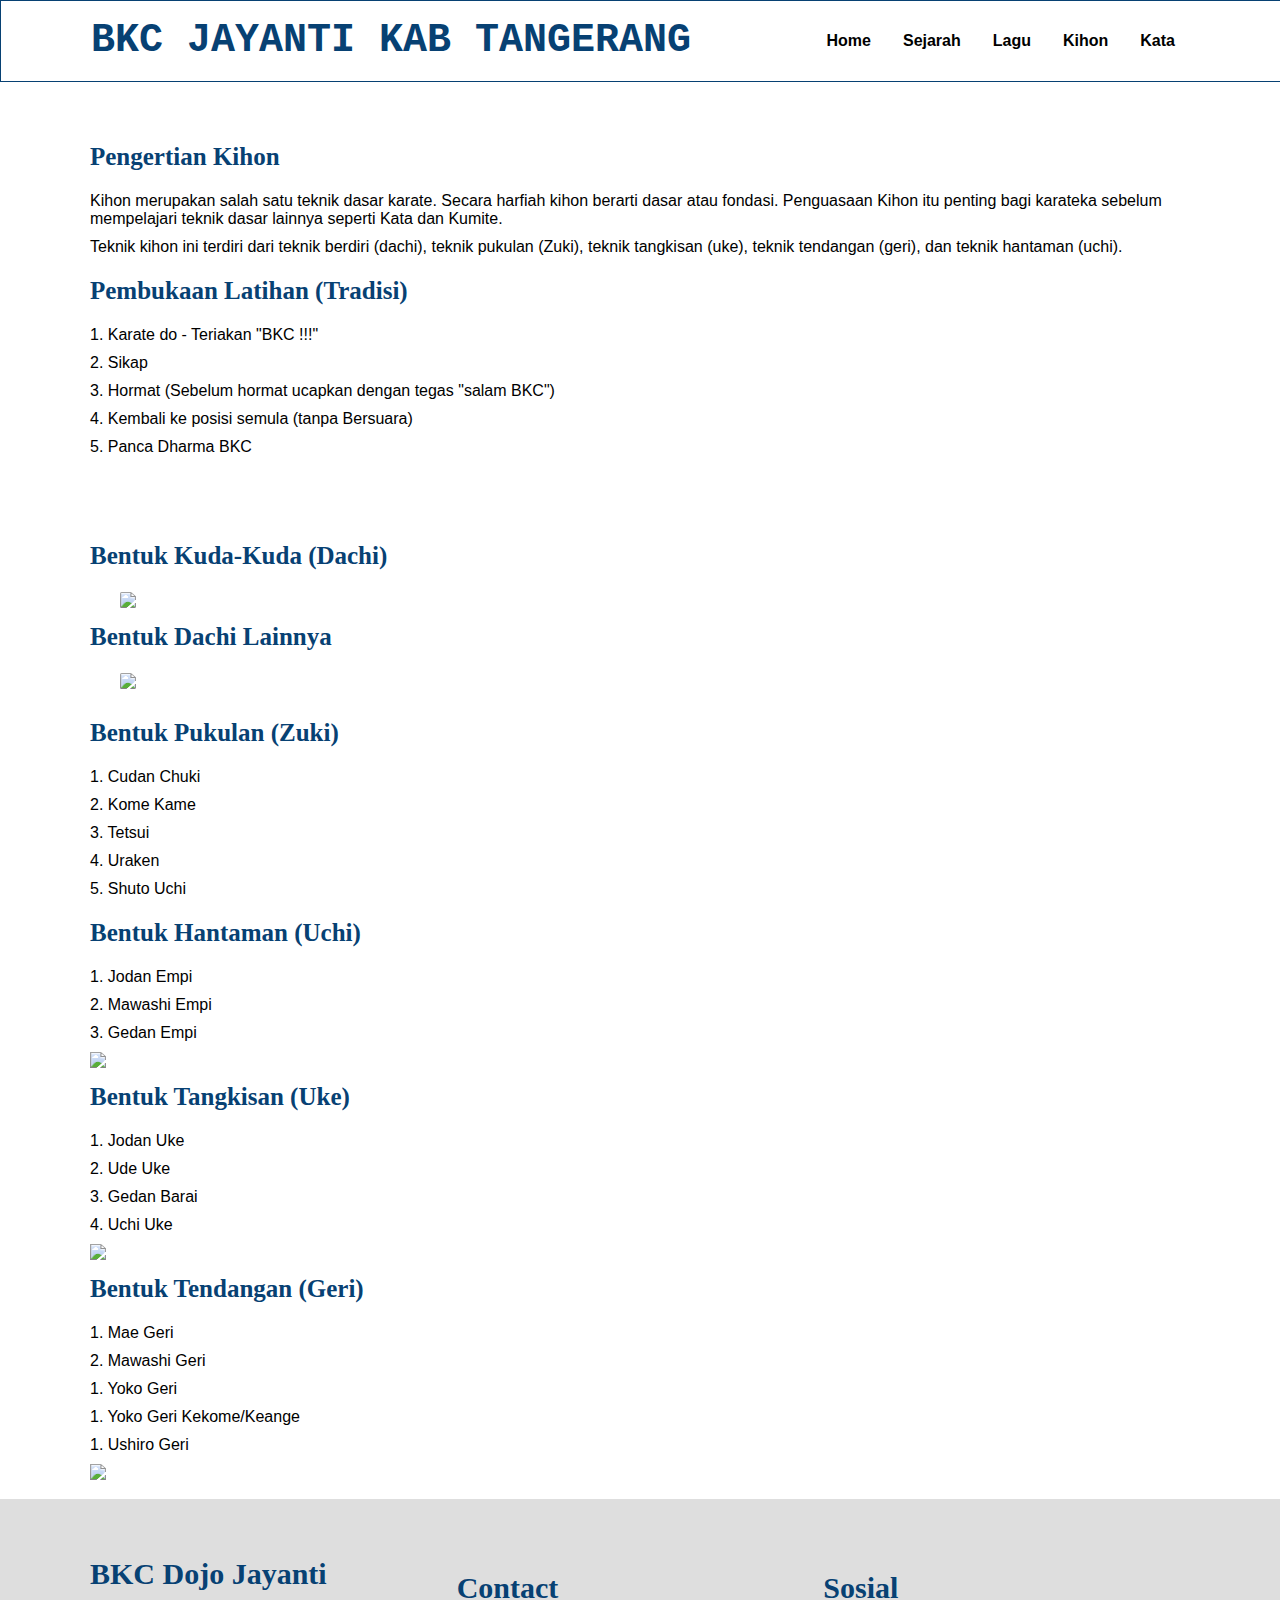
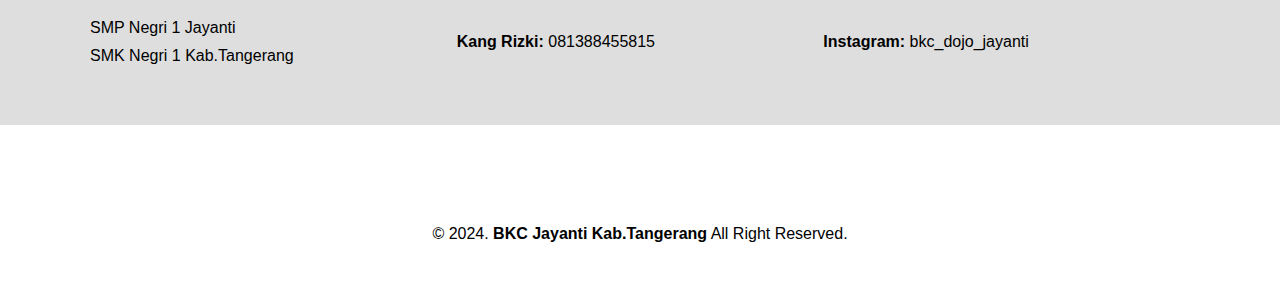
==== kihon.html @ 6ba190b0 "Add files via upload" ====
<!DOCTYPE html>
<html lang="en">
<head>
    <meta charset="UTF-8">
    <meta name="viewport" content="width=device-width, initial-scale=1.0">
    <title>BKC Jayanti</title>
    <link rel="stylesheet" href="styles.css">
</head>
<body>
    <nav>
        <div class="wrapper">
            <div class="logo"><a href="">BKC JAYANTI KAB TANGERANG</a></div>
            <div class="menu">
                <ul>
                    <li><a href="index.html">Home</a></li>
                    <li><a href="sejarah.html">Sejarah</a></li>
                    <li><a href="lagu.html">Lagu</a></li>
                    <li><a href="kihon.html">Kihon</a></li>
                    <li><a href="kata.html">Kata</a></li>
                </ul>
            </div>
        </div>
    </nav>
    <div class="wrapper">
        <section id="home">
            <div class="kolom">
                <h2>Pengertian Kihon</h2>
                <p>Kihon merupakan salah satu teknik dasar karate. Secara harfiah kihon berarti dasar atau fondasi. Penguasaan Kihon itu penting bagi karateka sebelum mempelajari teknik dasar lainnya seperti Kata dan Kumite.</p>
                <p>Teknik kihon ini terdiri dari teknik berdiri (dachi), teknik pukulan (Zuki), teknik tangkisan (uke), teknik tendangan (geri), dan teknik hantaman (uchi).</p>
                <h2>Pembukaan Latihan (Tradisi)</h2>
                <p>1. Karate do - Teriakan "BKC !!!"</p>
                <p>2. Sikap</p>
                <p>3. Hormat (Sebelum hormat ucapkan dengan tegas "salam BKC")</p>
                <p>4. Kembali ke posisi semula (tanpa Bersuara)</p>
                <p>5. Panca Dharma BKC</p>
            </div>
        </section>
   
    <section id="panca">
        <div class="kudakuda">
            <h2>Bentuk Kuda-Kuda (Dachi)</h2>
            <img src="E:\lagu BKC\kuda kuda bkc.jpg"/>
            <h2>Bentuk Dachi Lainnya</h2>
            <img src="E:\lagu BKC\kuda2.png"/>
        </div>
        </section>

        <section id="panca">
            <div class="kihon">
                <h2>Bentuk Pukulan (Zuki)</h2>
                <p>1. Cudan Chuki</p>
                <p>2. Kome Kame</p>
                <p>3. Tetsui</p>
                <p>4. Uraken</p>
                <p>5. Shuto Uchi</p>
                <h2>Bentuk Hantaman (Uchi)</h2>
                <p>1. Jodan Empi</p>
                <p>2. Mawashi Empi</p>
                <p>3. Gedan Empi</p>
                <div class="pukulan">
                    <img src="E:\lagu BKC\Zuki-atau-Pukulan.jpg"/>
                </div>
                <h2>Bentuk Tangkisan (Uke)</h2>
                <p>1. Jodan Uke</p>
                <p>2. Ude Uke</p>
                <p>3. Gedan Barai</p>
                <p>4. Uchi Uke</p>
                <div class="tangkisan">
                    <img src="E:\lagu BKC\uke.jpeg"/>
                </div>
                <h2>Bentuk Tendangan (Geri)</h2>
                <p>1. Mae Geri</p>
                <p>2. Mawashi Geri</p>
                <p>1. Yoko Geri</p>
                <p>1. Yoko Geri Kekome/Keange</p>
                <p>1. Ushiro Geri</p>
                <div class="tendangan">
                    <img src="E:\lagu BKC\geri.jpeg"/>
                </div>
            </div>
            </section>
    </div>

    <div id="kontak">
        <div class="wrapper">
            <div class="footer">
                <div class="footer-section">
                    <h3>BKC Dojo Jayanti</h3>
                    <p>SMP Negri 1 Jayanti</p>
                    <p>SMK Negri 1 Kab.Tangerang</p>
                </div>
                <div class="footer-section">
                    <h3>Contact</h3>
                    <p><b>Kang Rizki: </b>081388455815</p>
                </div>
                <div class="footer-section">
                    <h3>Sosial</h3>
                    <p><b>Instagram: </b>bkc_dojo_jayanti</p>
                </div>
            </div>
        </div>
    </div>

    <div id="copyright">
        <div class="wrapper">
            &copy; 2024. <b>BKC Jayanti Kab.Tangerang</b> All Right Reserved.
        </div>
    </div>
</body>
</html>
---- styles.css ----
*{
    text-decoration: none;
    margin: 0px;
    padding: 0px; 
}

body {
    margin: 0px;
    padding: 0px;
    font-family: "Open Sans",sans-serif;
}

.wrapper {
    width: 1100px;
    margin: auto;
    position: relative;
}

.logo a{
    font-size: 40px;
    font-weight: 800;
    float: left;
    font-family: courier;
    color: #074173;
}

.menu {
    float: right;
}

nav {
    width: 100%;
    margin: auto;
    display: flex;
    line-height: 80px;
    position: sticky;
    position: -webkit-sticky;
    top: 0;
    background: #ffffff;
    z-index: 1;
    border: 1px solid #074173;
}

nav ul {
    list-style-type: none;
    margin: 0;
    padding: 0;
    overflow: hidden;
}

nav ul li {
    float: left;
}

nav ul li a {
    color: black;
    font-weight: bold;
    text-align: center;
    padding: 0px 16px 0px 16px;
    text-decoration: none;
}

nav ul li a:hover {
    text-decoration: underline;
}

section {
    margin: auto;
    display: flex;
    margin-bottom: 15px;
}

.kolom {
    margin-top: 50px;
    margin-bottom: 50px;
}

.kolom .deskripsi {
    font-size: 20px;
    font-weight: bold;
    font-family: "comic sans ms";
    color: #074173;
}
h2 {
    font-family: "comic sans ms";
    font-weight: 800;
    font-size: 25px;
    margin-bottom: 1px;
    color: #074173;
    width: 100%;
    line-height: 50px;
}

p{
    margin: 10px 0px 10px 0px;
}

.foto img {
    width: 100%;
    border-radius: 10%;
    margin-top: 100px;
    margin-right: 100px;
    margin-left: 30px;
}

.kudakuda img {
    width: 50%;
    border-radius: 10%;
    margin-top: 10px;
    margin-right: 100px;
    margin-left: 30px;
}

.tendangan img {
    width: 100%;
}

.tangkisan img {
    width: 100%;
}
.pukulan img {
    width: 100%;
}

.kudakuda img {
    width: 70%;
}

#kontak {
    background: #dedede;
    padding: 50px 0px 50px 0px;
}

.footer {
    width: 100%;
    position: relative;
    display: flex;
    margin: auto;
}

.footer-section {
    width: 100%;
    margin: auto;
}

h3{
    font-family: "comic sans ms";
    font-weight: 800;
    font-size: 30px;
    margin-bottom: 20px;
    color: #074173;
    width: 100%;
    line-height: 50px;
}

.kolom li a {
    color: black;
    font-weight: bold;
    text-align: center;
    padding: 0px 16px 0px 16px;
    text-decoration: none;
}

.kolom li a:hover {
    text-decoration: underline;
}

#copyright {
    text-align: center;
    width: 100%;
    padding: 50px 0px 50px 0px;
    margin-top: 50px;
}

.logo img {
    width: 100%;
    margin-top: 100px;
    margin-right: 100px;
}

.fotokang img {
    margin-top: 50px;
    border-radius: 10%;
}

@media screen and (max-width: 991.98px) {
    .wrapper {
        width: 90%;
    }
    .logo a {
        display: block;
        width: 100%;
        text-align: center;
    }

    nav .menu {
        width: 100%;
        margin: 0;
    }

    nav .menu ul {
        text-align: center;
        margin: auto;
        line-height: 60px;
    }

    nav .menu ul li {
        display: inline-block;
        float: none;
    }

    section {
        display: block;
        width: 100%;
        height: auto;
    }
    section img {
        display: block;
    }
}
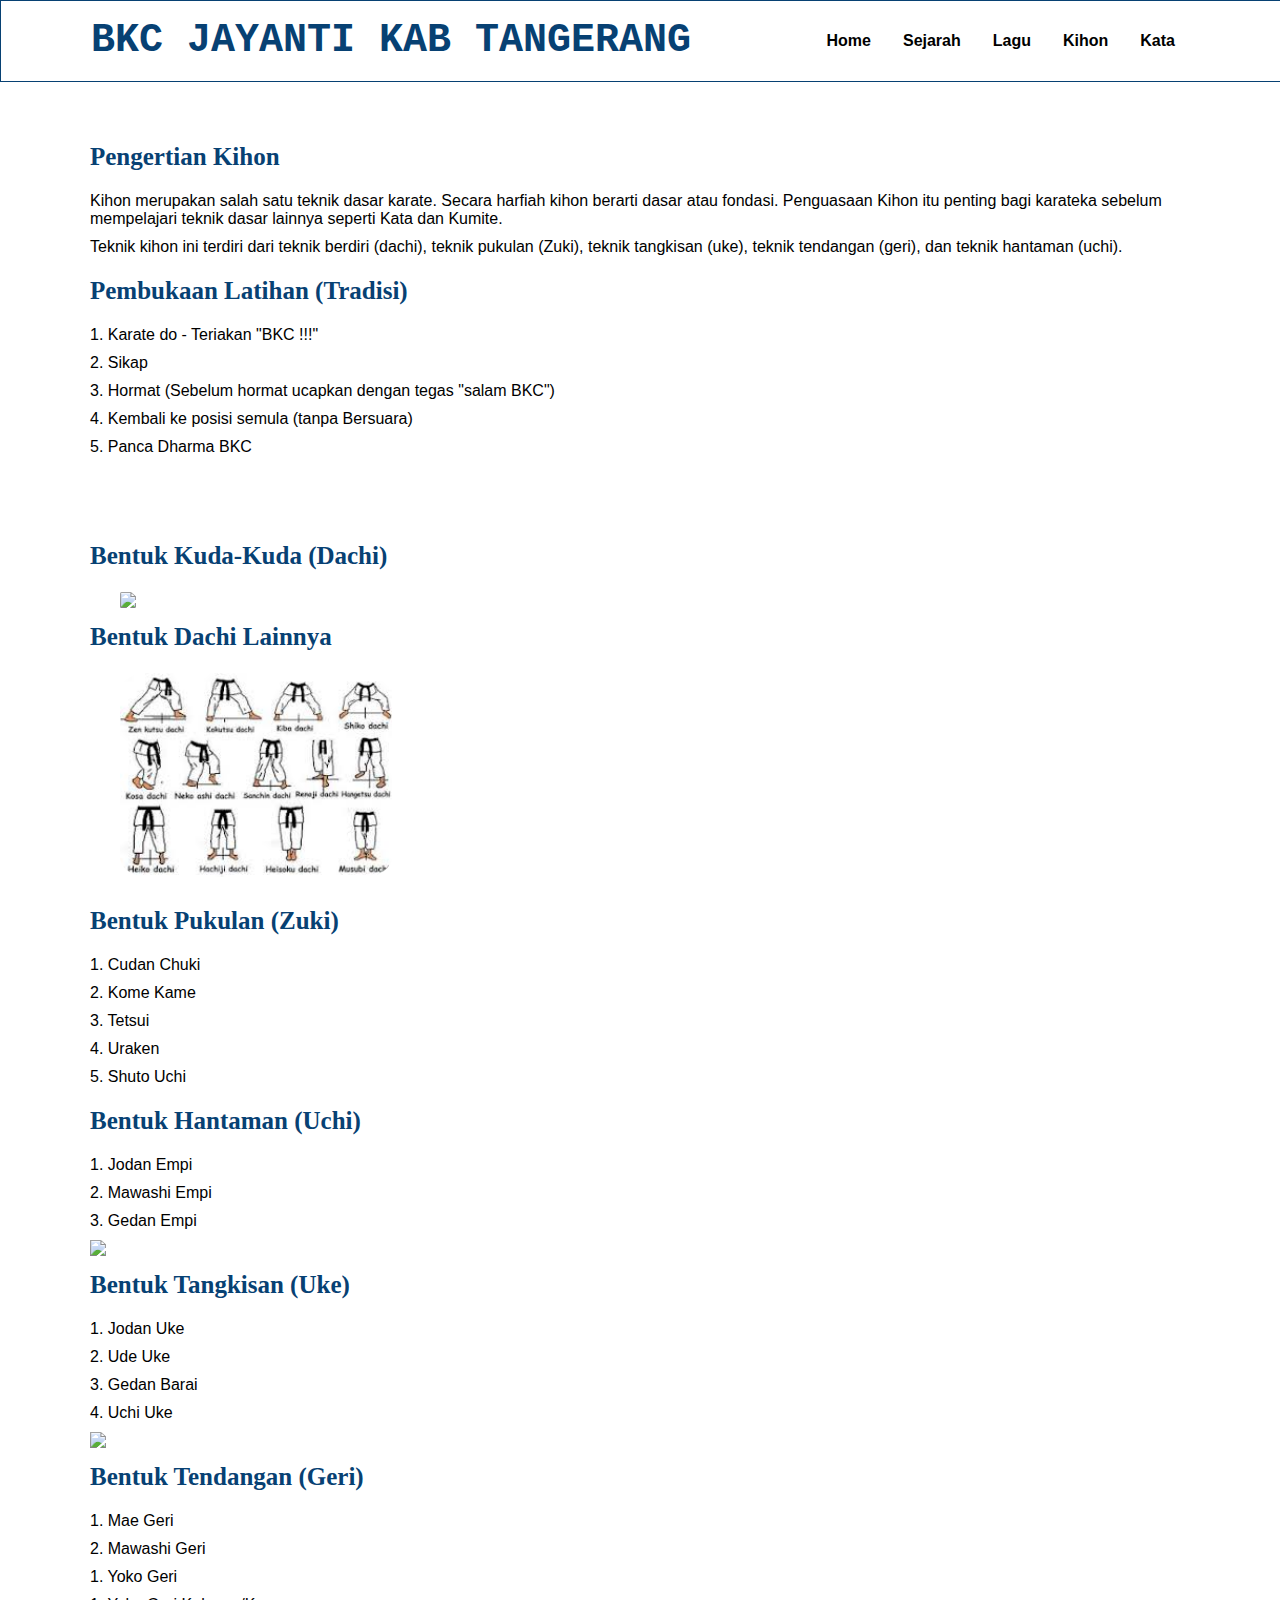
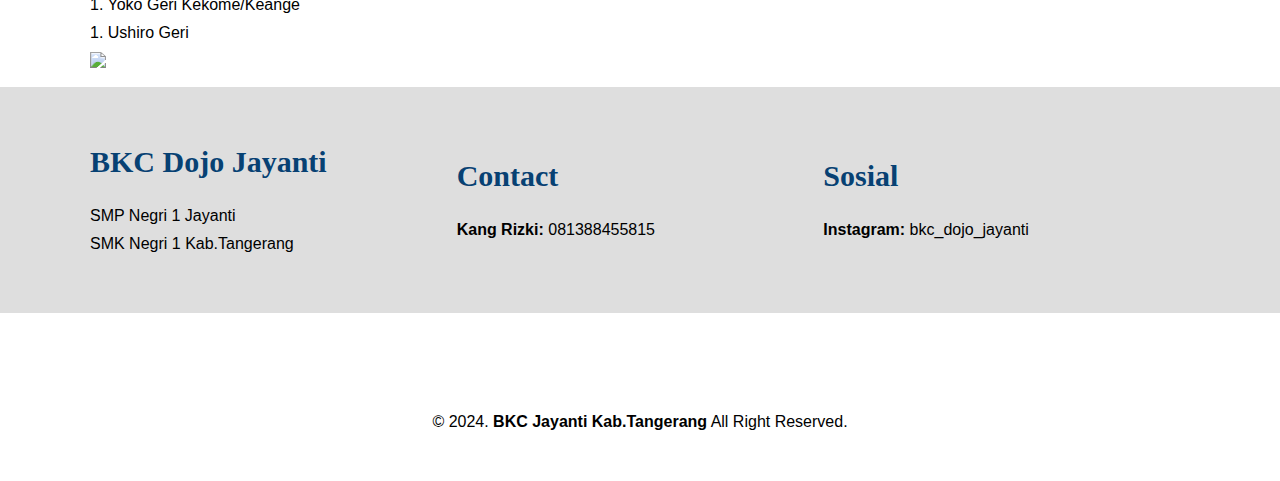
==== commit 352374c8: "Update kihon.html" ====
--- a/kihon.html
+++ b/kihon.html
@@ -39,9 +39,9 @@
     <section id="panca">
         <div class="kudakuda">
             <h2>Bentuk Kuda-Kuda (Dachi)</h2>
-            <img src="E:\lagu BKC\kuda kuda bkc.jpg"/>
+            <img src="https://private-user-images.githubusercontent.com/168121689/325714153-d71a7429-3c0e-475e-9ce6-bd09a8d3cbbd.jpg?jwt=eyJhbGciOiJIUzI1NiIsInR5cCI6IkpXVCJ9.[base64].CU-6gfQw9ulQkrtEbEiesVDnz4lhGgifpwaUlGI45eY"/>
             <h2>Bentuk Dachi Lainnya</h2>
-            <img src="E:\lagu BKC\kuda2.png"/>
+            <img src="[data-uri]"/>
         </div>
         </section>
 
@@ -107,4 +107,4 @@
         </div>
     </div>
 </body>
-</html>+</html>
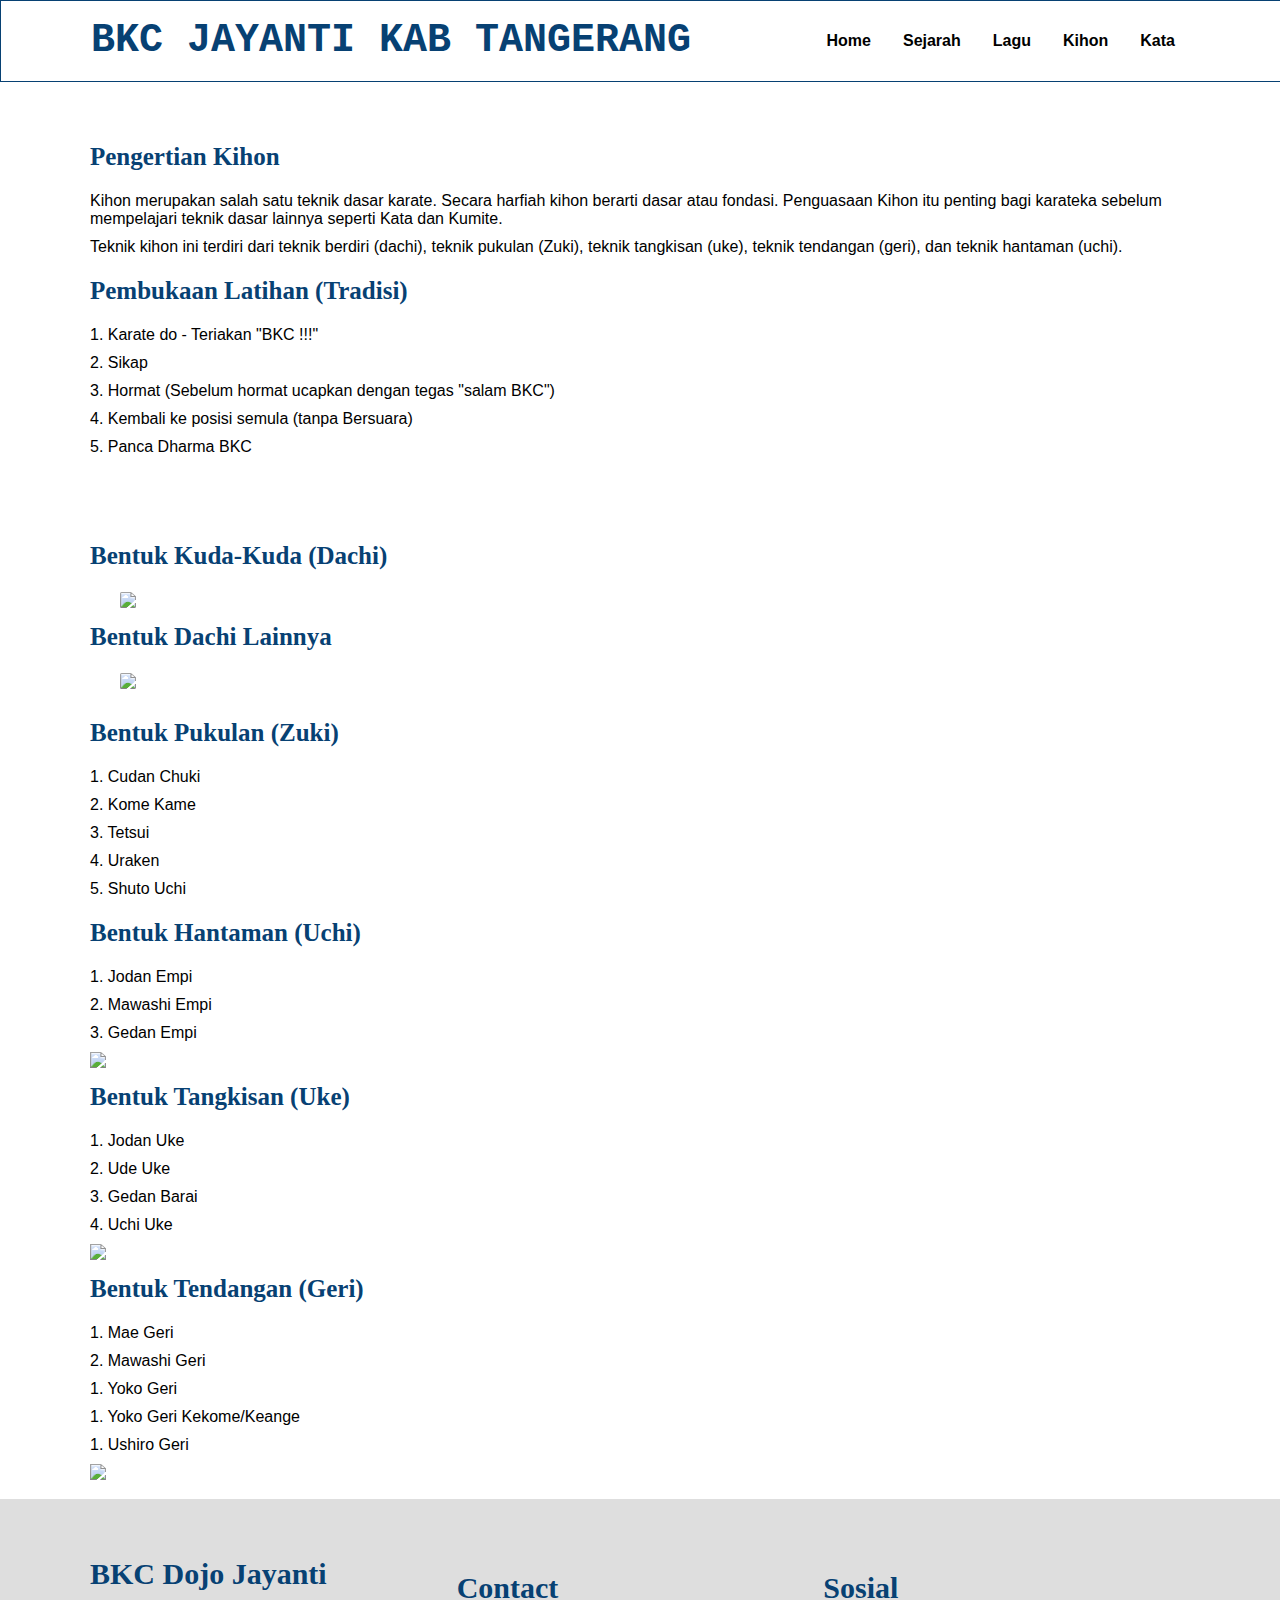
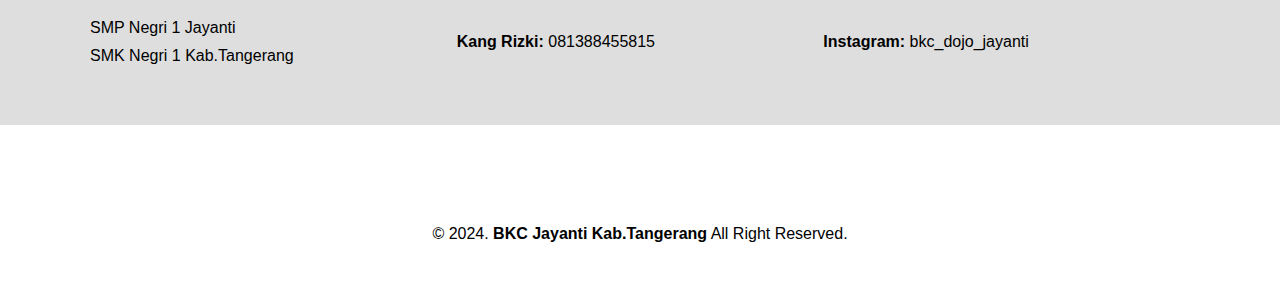
==== commit 71682f8e: "Add files via upload" ====
--- a/kihon.html
+++ b/kihon.html
@@ -39,9 +39,9 @@
     <section id="panca">
         <div class="kudakuda">
             <h2>Bentuk Kuda-Kuda (Dachi)</h2>
-            <img src="https://private-user-images.githubusercontent.com/168121689/325714153-d71a7429-3c0e-475e-9ce6-bd09a8d3cbbd.jpg?jwt=eyJhbGciOiJIUzI1NiIsInR5cCI6IkpXVCJ9.[base64].CU-6gfQw9ulQkrtEbEiesVDnz4lhGgifpwaUlGI45eY"/>
+            <img src="E:\lagu BKC\kuda kuda bkc.jpg"/>
             <h2>Bentuk Dachi Lainnya</h2>
-            <img src="[data-uri]"/>
+            <img src="E:\lagu BKC\kuda2.png"/>
         </div>
         </section>
 
@@ -107,4 +107,4 @@
         </div>
     </div>
 </body>
-</html>
+</html>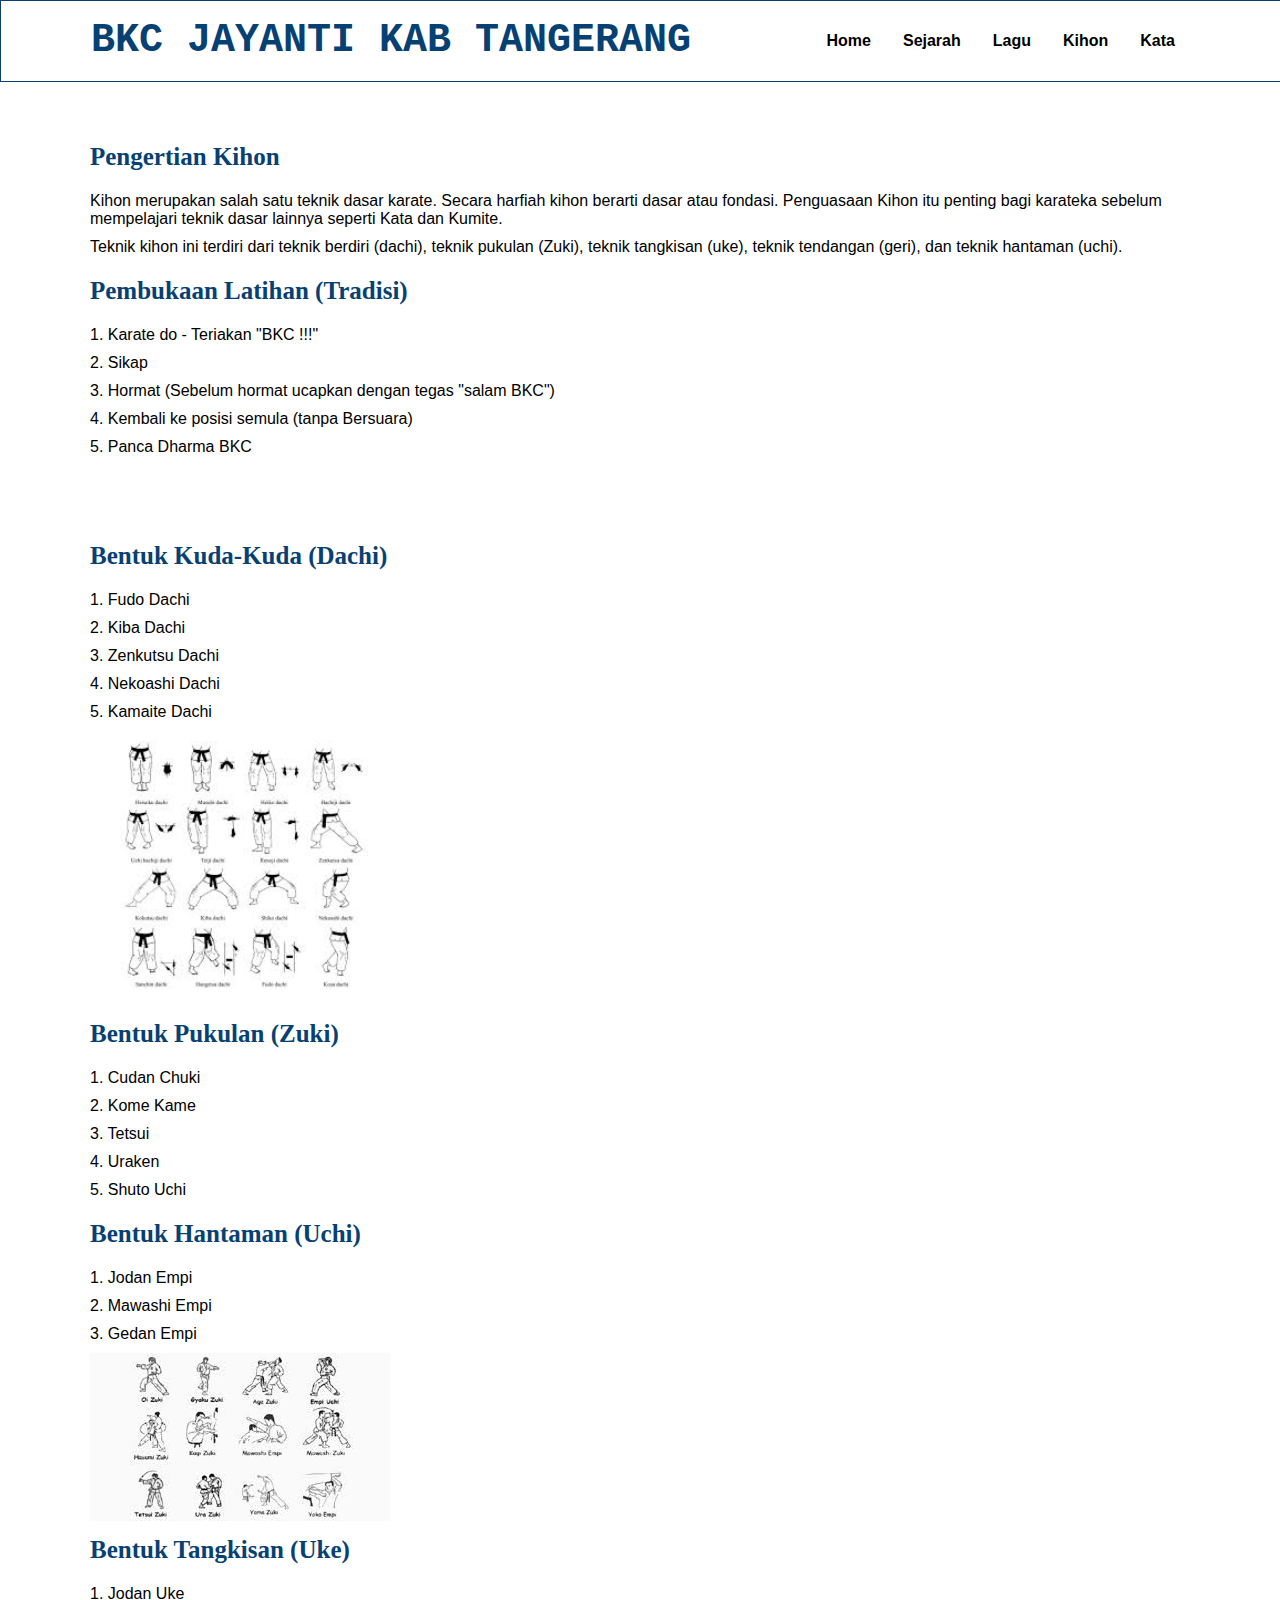
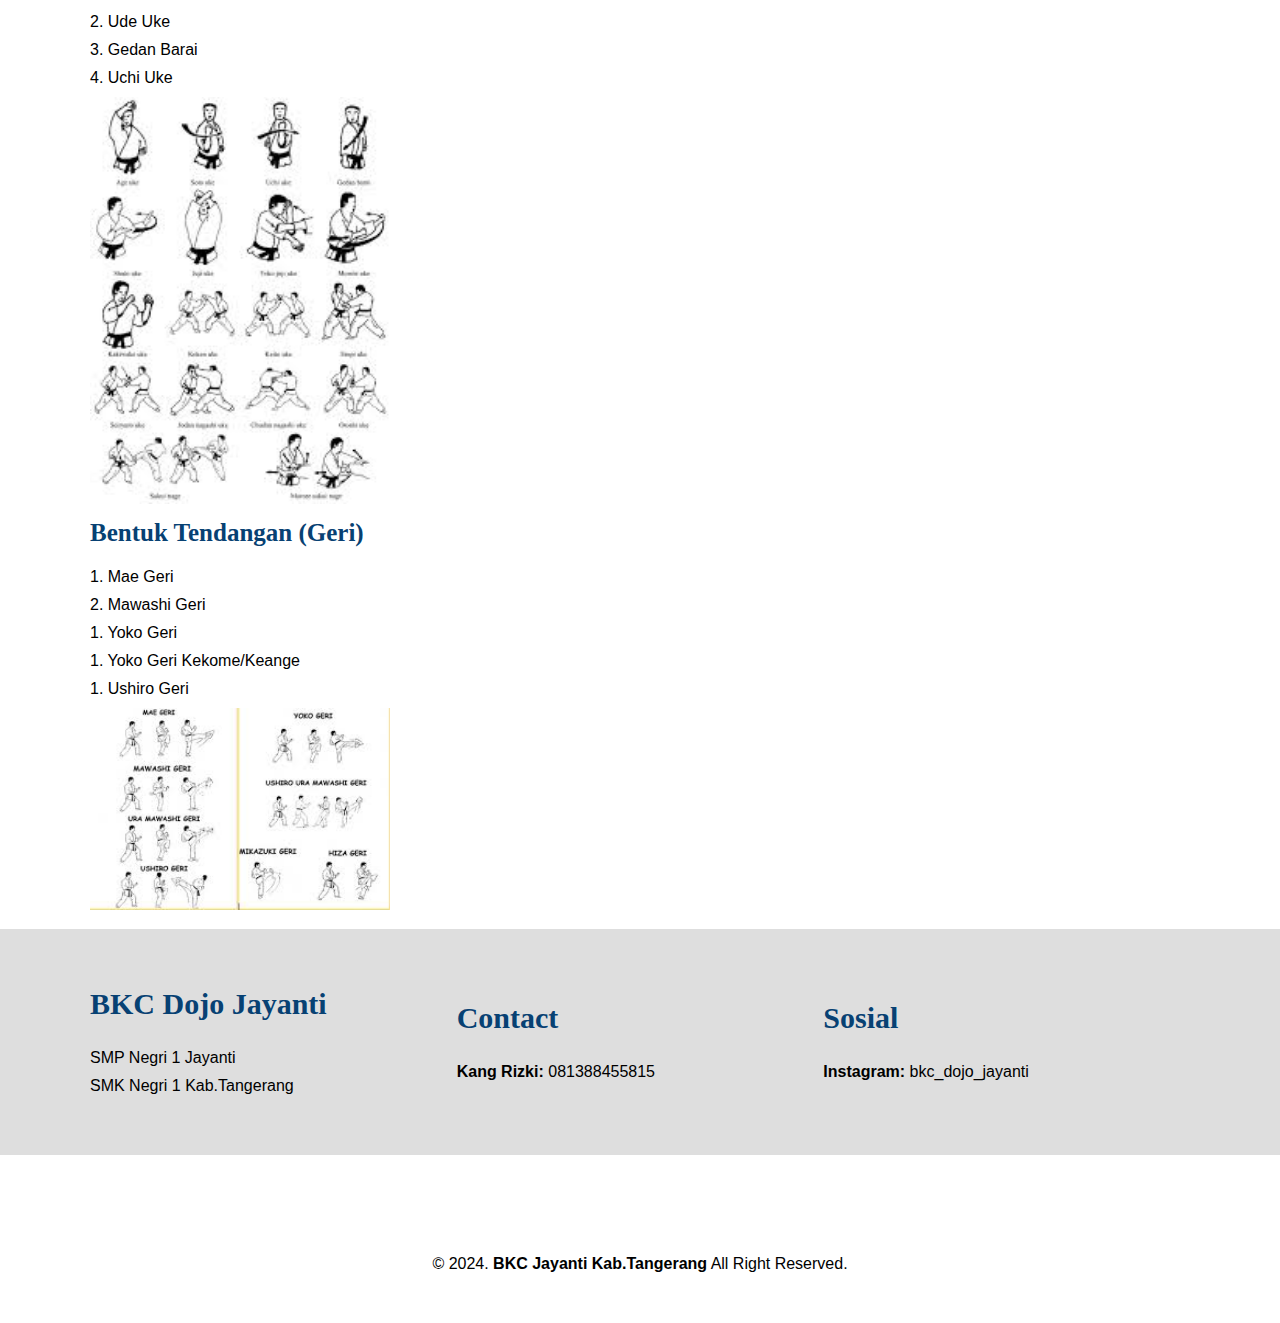
==== commit 16f0d7d2: "Add files via upload" ====
--- a/kihon.html
+++ b/kihon.html
@@ -39,9 +39,12 @@
     <section id="panca">
         <div class="kudakuda">
             <h2>Bentuk Kuda-Kuda (Dachi)</h2>
-            <img src="E:\lagu BKC\kuda kuda bkc.jpg"/>
-            <h2>Bentuk Dachi Lainnya</h2>
-            <img src="E:\lagu BKC\kuda2.png"/>
+            <p>1. Fudo Dachi</p>
+            <p>2. Kiba Dachi</p>
+            <p>3. Zenkutsu Dachi</p>
+            <p>4. Nekoashi Dachi</p>
+            <p>5. Kamaite Dachi</p>
+            <img src="[data-uri]"/>
         </div>
         </section>
 
@@ -58,7 +61,7 @@
                 <p>2. Mawashi Empi</p>
                 <p>3. Gedan Empi</p>
                 <div class="pukulan">
-                    <img src="E:\lagu BKC\Zuki-atau-Pukulan.jpg"/>
+                    <img src="[data-uri]"/>
                 </div>
                 <h2>Bentuk Tangkisan (Uke)</h2>
                 <p>1. Jodan Uke</p>
@@ -66,7 +69,7 @@
                 <p>3. Gedan Barai</p>
                 <p>4. Uchi Uke</p>
                 <div class="tangkisan">
-                    <img src="E:\lagu BKC\uke.jpeg"/>
+                    <img src="[data-uri]"/>
                 </div>
                 <h2>Bentuk Tendangan (Geri)</h2>
                 <p>1. Mae Geri</p>
@@ -75,7 +78,7 @@
                 <p>1. Yoko Geri Kekome/Keange</p>
                 <p>1. Ushiro Geri</p>
                 <div class="tendangan">
-                    <img src="E:\lagu BKC\geri.jpeg"/>
+                    <img src="[data-uri]"/>
                 </div>
             </div>
             </section>
